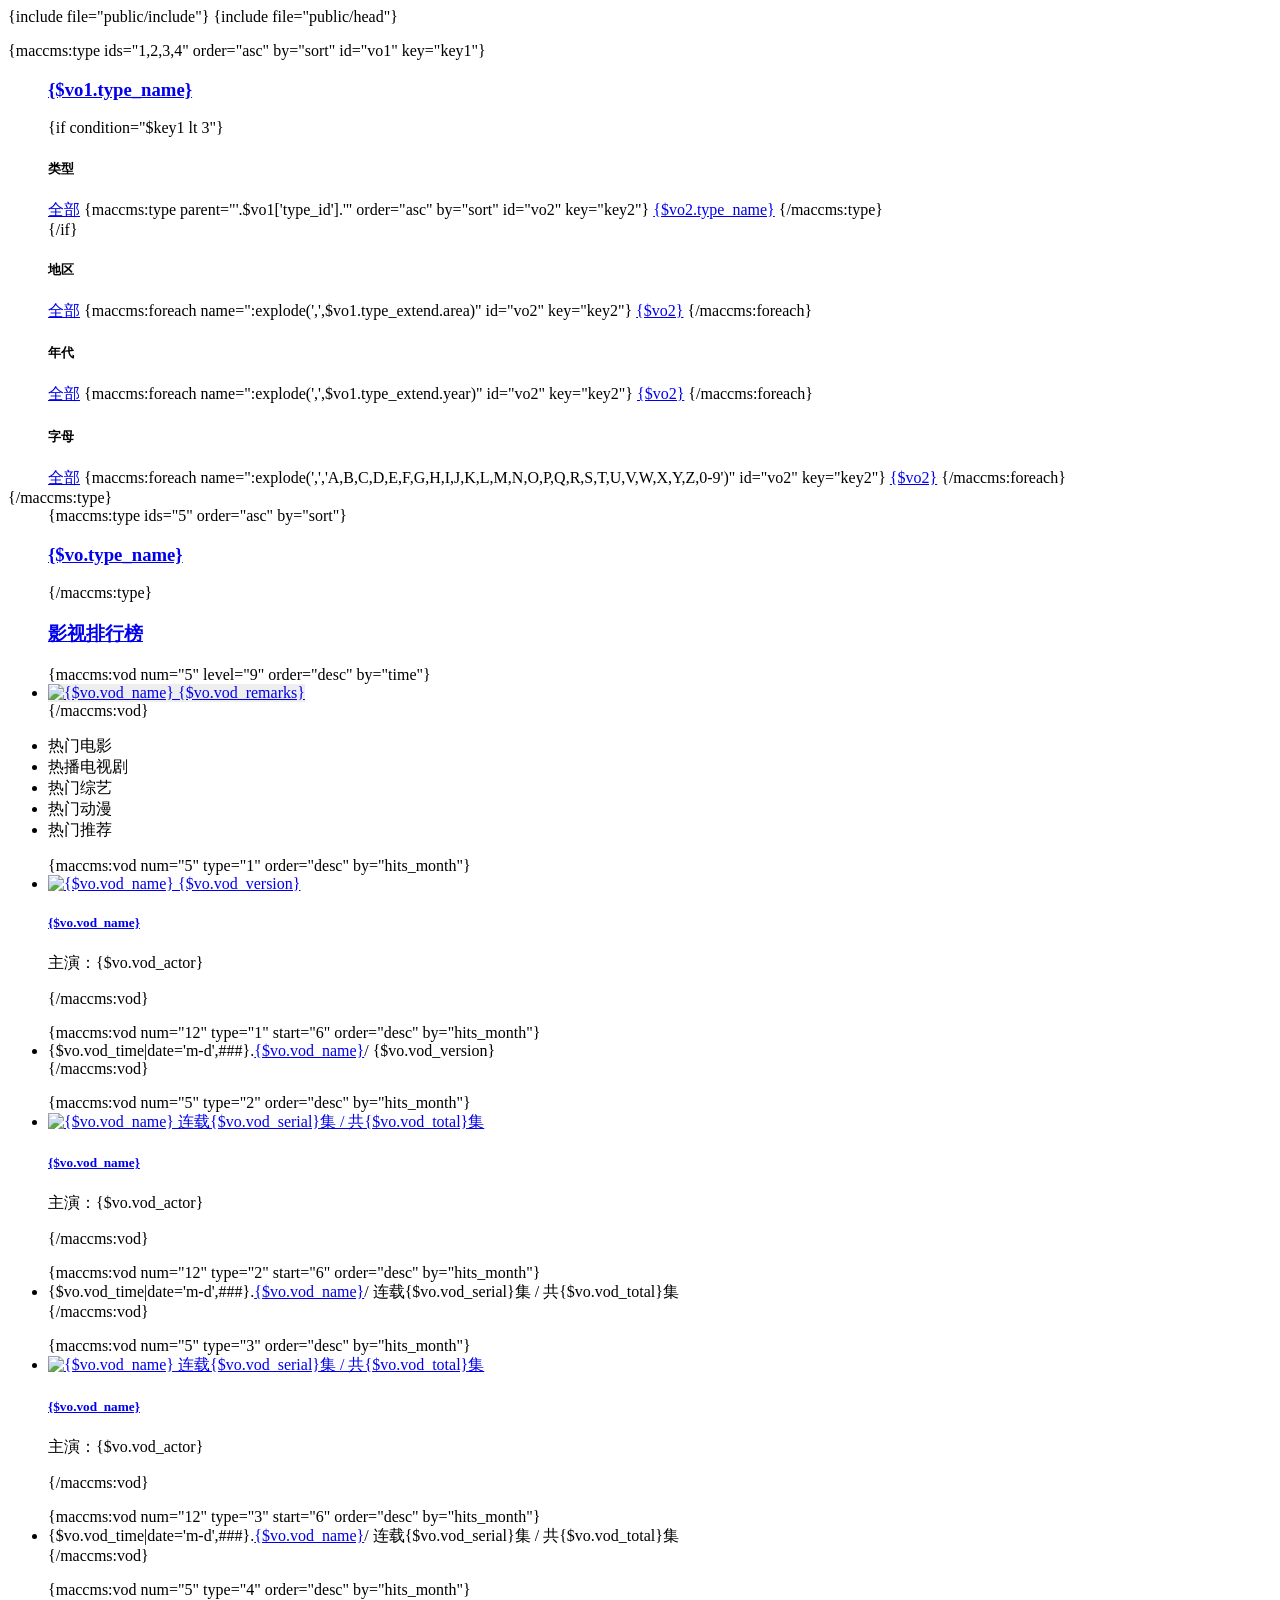
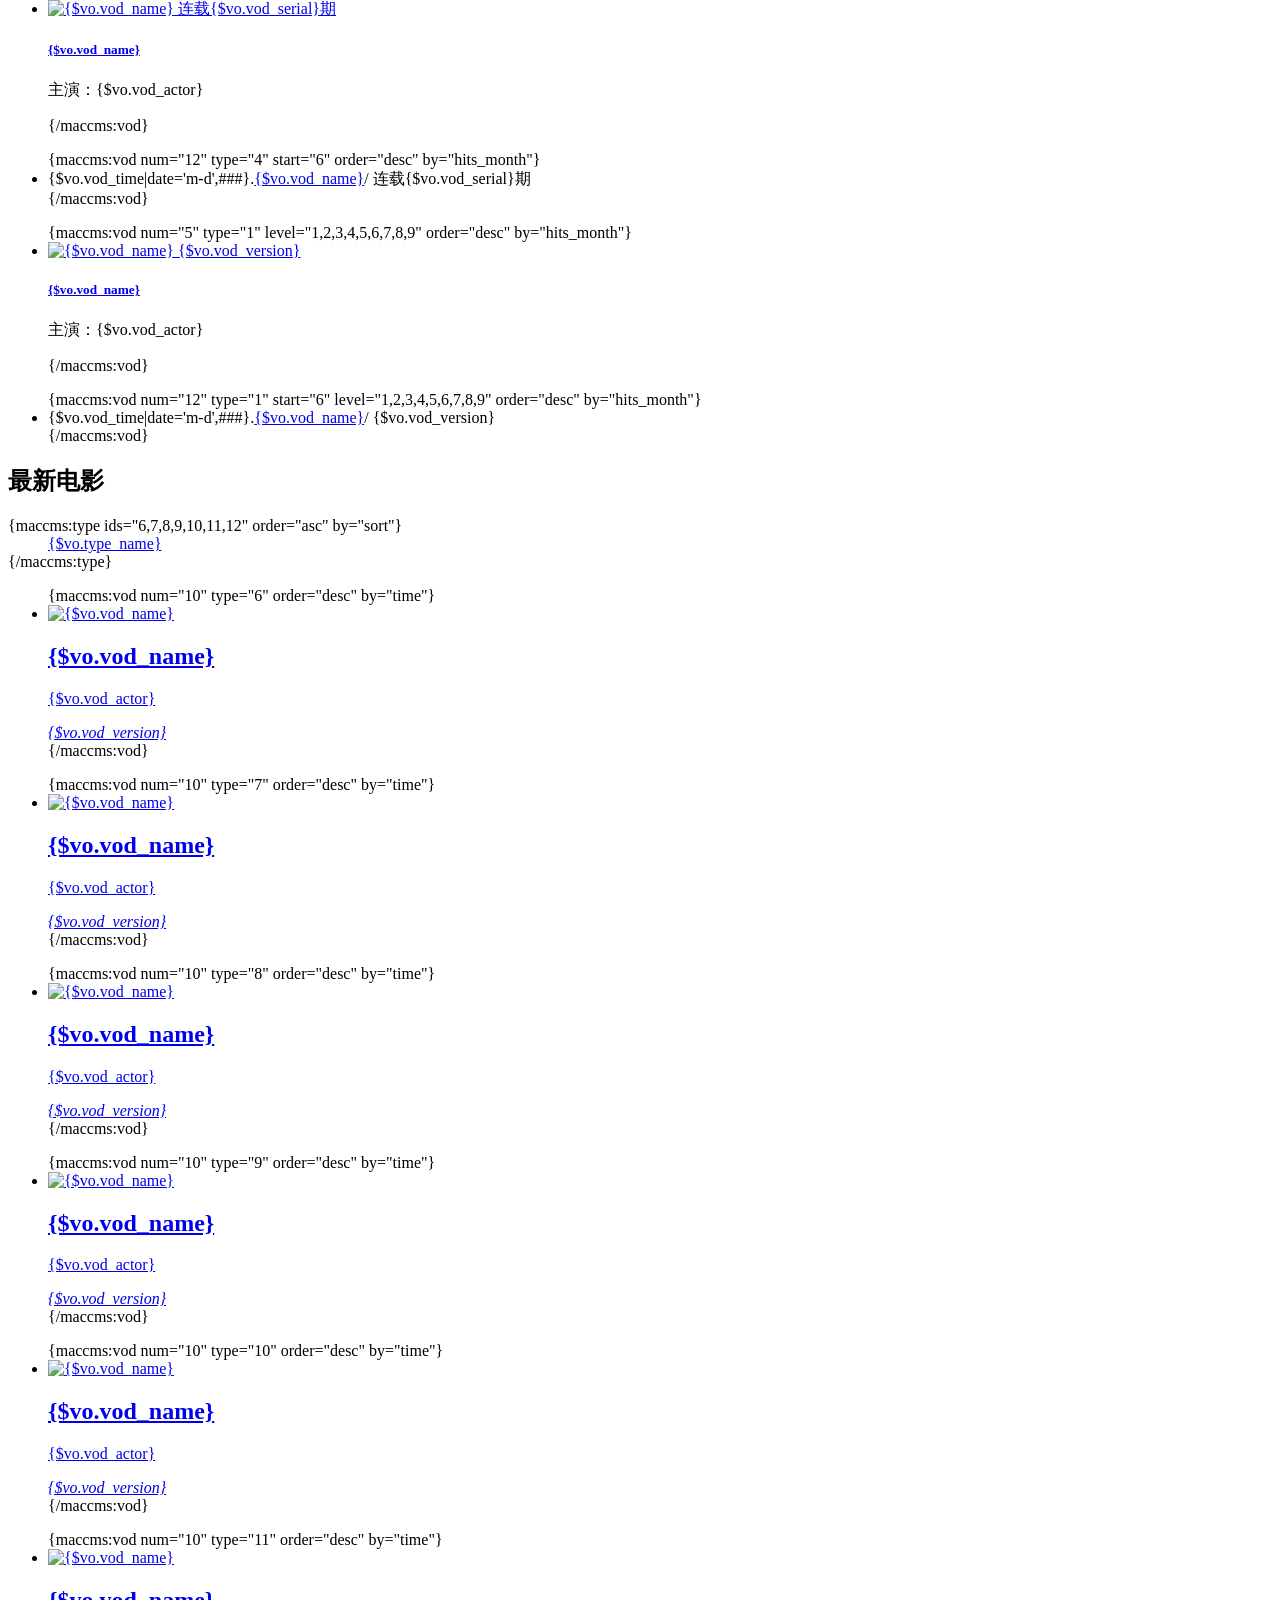
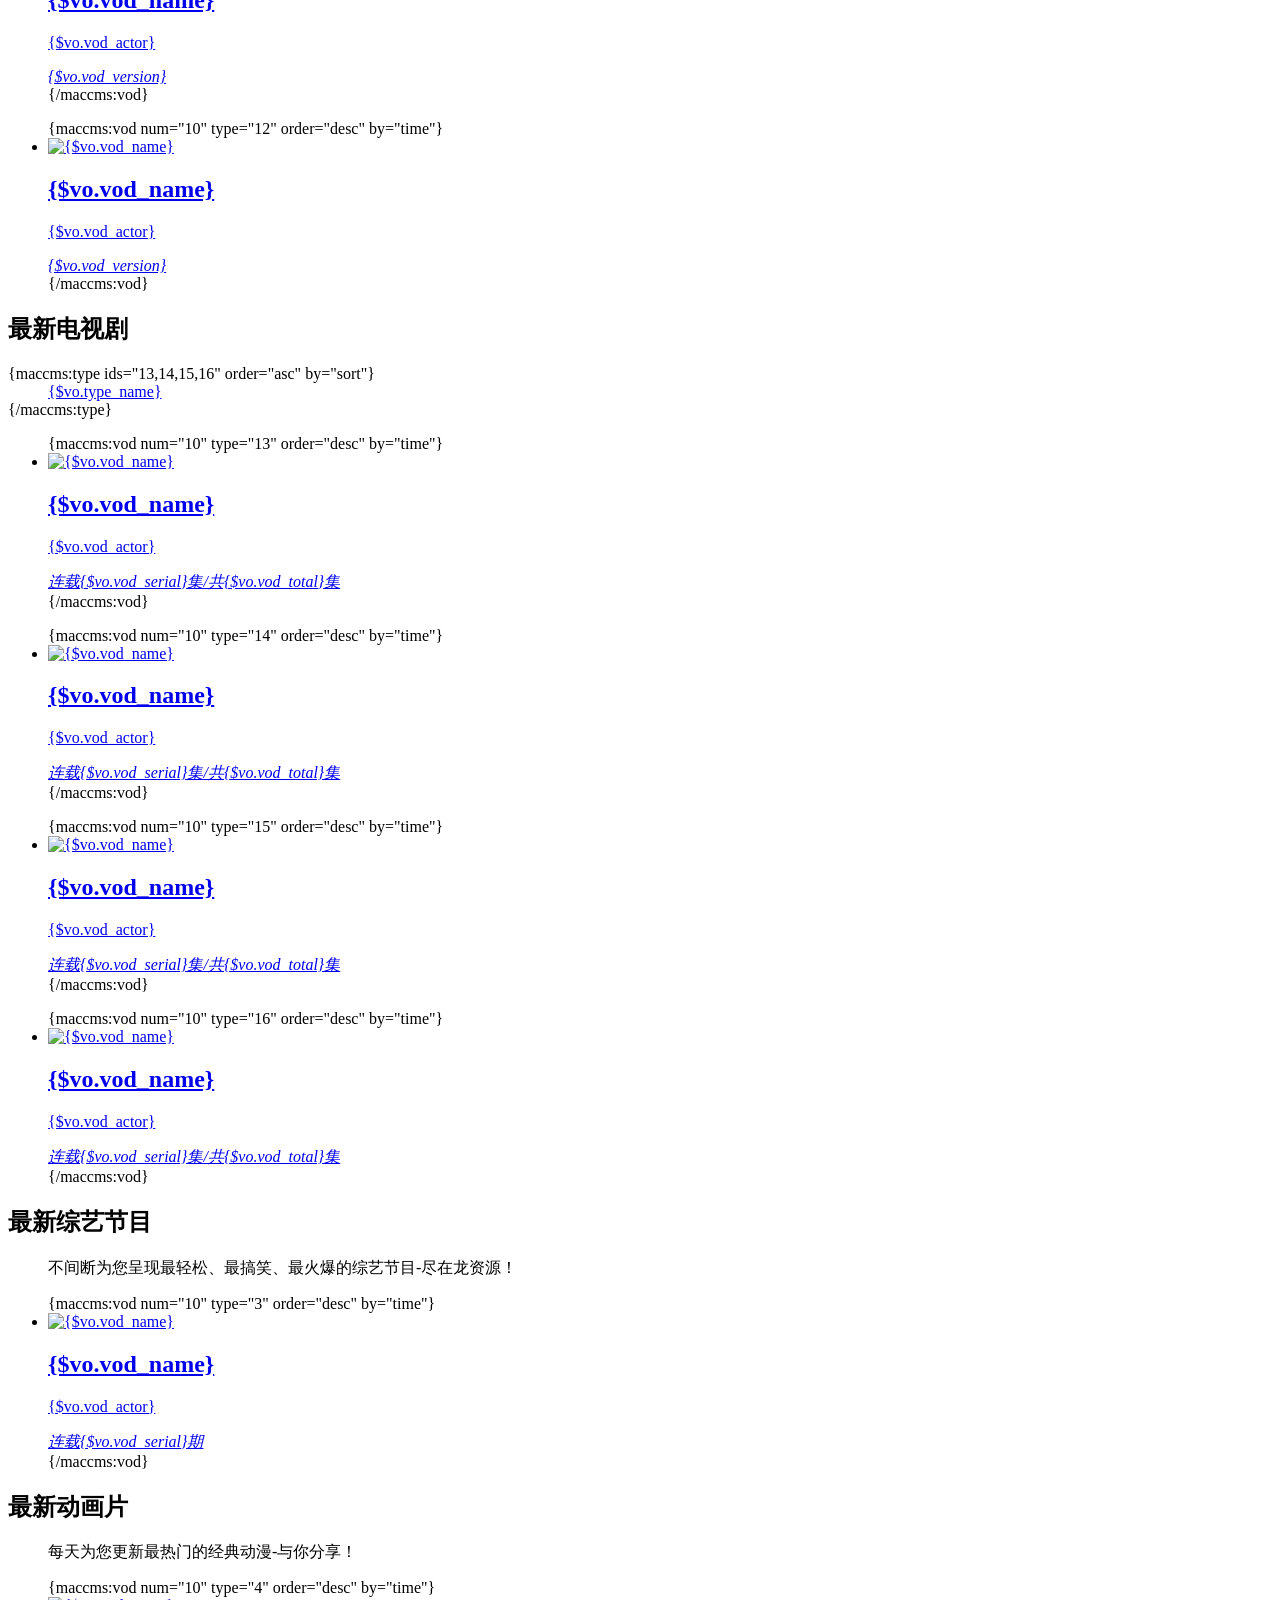
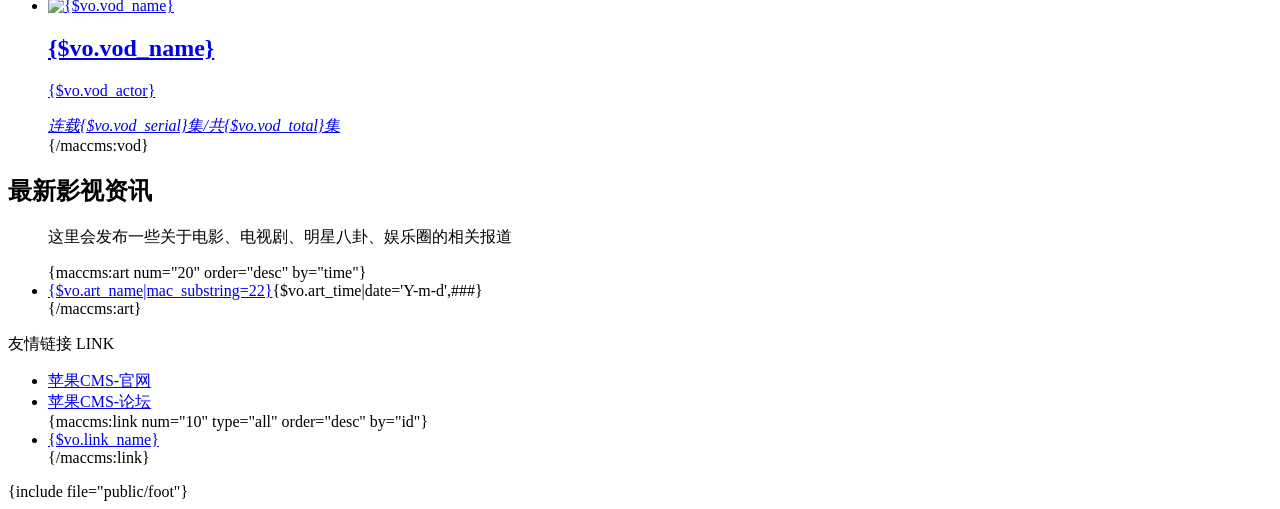
==== template/default_pc/html/index/index.html @ 452a5f3e "first commit" ====
<!doctype html>
<html>
<head>
    <meta charset="utf-8">
    <title>{$maccms.site_name}</title>
    <meta name="keywords" content="{$maccms.site_keywords}" />
    <meta name="description" content="{$maccms.site_description}" />
    {include file="public/include"}
</head>
<body>
{include file="public/head"}
<!-- banner 开始 -->
<div class="banner">
    <div id="lbsub">
        <div class="deansubdiv"><dl>
            {maccms:type ids="1,2,3,4" order="asc" by="sort" id="vo1" key="key1"}
            <dd class="deanddt{$key}">
                <h3><a href="{:mac_url_type($vo1)}">{$vo1.type_name} </a><span></span></h3>
                <div class="deansubpt">
                    {if condition="$key1 lt 3"}
                    <div class="deansubptpp">
                        <h5>类型</h5>
                        <div class="deansubptc">
                            <a href="{:mac_url_type($vo1,[],'show')}">全部</a>
                            {maccms:type parent="'.$vo1['type_id'].'" order="asc" by="sort" id="vo2" key="key2"}
                                <a href="{:mac_url_type($vo2,[],'show')}">{$vo2.type_name}</a>
                            {/maccms:type}
                        </div>
                    </div>
                    {/if}
                    <div class="deansubptpp">
                        <h5>地区</h5>
                        <div class="deansubptc">
                            <a href="{:mac_url_type($vo1,[],'show')}">全部</a>
                            {maccms:foreach name=":explode(',',$vo1.type_extend.area)" id="vo2" key="key2"}
                            <a href="{:mac_url_type($vo1,['area'=>$vo2],'show')}">{$vo2}</a>
                            {/maccms:foreach}
                        </div>
                    </div>
                    <div class="deansubptpp">
                        <h5>年代</h5>
                        <div class="deansubptc">
                            <a href="{:mac_url_type($vo1,[],'show')}">全部</a>
                            {maccms:foreach name=":explode(',',$vo1.type_extend.year)" id="vo2" key="key2"}
                            <a href="{:mac_url_type($vo1,['year'=>$vo2],'show')}">{$vo2}</a>
                            {/maccms:foreach}
                        </div>
                    </div>
                    <div class="deansubptpp">
                        <h5>字母</h5>
                        <div class="deansubptc">
                            <a href="{:mac_url_type($vo1,[],'show')}">全部</a>
                            {maccms:foreach name=":explode(',','A,B,C,D,E,F,G,H,I,J,K,L,M,N,O,P,Q,R,S,T,U,V,W,X,Y,Z,0-9')" id="vo2" key="key2"}
                            <a href="{:mac_url_type($vo1,['letter'=>$vo2],'show')}">{$vo2}</a>
                            {/maccms:foreach}
                        </div>
                    </div>
                </div>
            </dd>
            {/maccms:type}
            <dd class="deanddt5">
                {maccms:type ids="5" order="asc" by="sort"}
                <h3><a href="{:mac_url_type($vo,[],'show')}">{$vo.type_name}</a><span></span></h3>
                {/maccms:type}
            </dd>
            <dd class="deanddt5">
                <h3><a href="{:mac_url('label/rank')}">影视排行榜</a><span></span></h3>
            </dd>
        </dl></div></div>
    <script type="text/javascript">
        $(".deansubdiv dd").each(function(s){
            $(this).hover(
                    function(){
                        $(".deansubpt").eq(s).show();
                    },
                    function(){
                        $(".deansubpt").eq(s).hide();
                    })
        })
    </script>
    <ul class="51buypic">
        {maccms:vod num="5" level="9" order="desc" by="time"}
        <li><a href="{:mac_url_vod_detail($vo)}" title="{$vo.vod_name}  {$vo.vod_remarks}"><img src="{$vo.vod_pic_slide|mac_url_img}" alt="{$vo.vod_name} {$vo.vod_remarks}" style="background-color: #EEEEEE;"/></a></li>
        {/maccms:vod}
    </ul>
    <a class="prev" href="javascript:void(0)"></a>
    <a class="next" href="javascript:void(0)"></a>
    <div class="num"><ul></ul></div>
    <script>
        /*鼠标移过，左右按钮显示*/
        $(".banner").hover(function(){
            $(this).find(".prev,.next").fadeTo("show",0.5);
        },function(){
            $(this).find(".prev,.next").hide();
        })
        /*鼠标移过某个按钮 高亮显示*/
        $(".prev,.next").hover(function(){
            $(this).fadeTo("show",0.8);
        },function(){
            $(this).fadeTo("show",0.5);
        })
        $(".banner").slide({ titCell:".num ul" , mainCell:".51buypic" , effect:"fold", autoPlay:true, delayTime:700 ,interTime:5000 , autoPage:true });
    </script>
</div>
<!-- 热门推荐 -->
<div class="layout fn-clear" id="latest-focus">
    <div class="latest-tab-nav">
        <ul class="fn-clear">
            <li id="latest1" onmouseover="setTab('latest',1,5);" class="current"><span><i class="ui-icon movie"></i>热门电影</span></li>
            <li id="latest2" onmouseover="setTab('latest',2,5);"><span><i class="ui-icon tv"></i>热播电视剧</span></li>
            <li id="latest3" onmouseover="setTab('latest',3,5);"><span><i class="ui-icon dm"></i>热门综艺</span></li>
            <li id="latest4" onmouseover="setTab('latest',4,5);"><span><i class="ui-icon fun"></i>热门动漫</span></li>
            <li id="latest5" onmouseover="setTab('latest',5,5);"><span><i class="ui-icon wei"></i>热门推荐</span></li>
        </ul>
    </div>
    <div class="latest-tab-box">
        <div id="con_latest_1" class="latest-item movie-latest">
            <div class="silder-cnt">
                <ul class="img-list">
                    {maccms:vod num="5" type="1" order="desc" by="hits_month"}
                    <li><a class="play-img" href="{:mac_url_vod_detail($vo)}" title="{$vo.vod_name}"><img src="{:mac_url_img($vo.vod_pic)}" alt="{$vo.vod_name}"/>
                    <label class="mask"></label>
                    <label class="text">{$vo.vod_version}</label></a>
                    <h5><a href="{:mac_url_vod_detail($vo)}" title="{$vo.vod_name}">{$vo.vod_name}</a></h5>
                    <p class="time">主演：{$vo.vod_actor}</p></li>
                    {/maccms:vod}
                </ul>
            </div>
            <ul class="txt-list">
                {maccms:vod num="12" type="1" start="6" order="desc" by="hits_month"}
                <li><span>{$vo.vod_time|date='m-d',###}.</span><a href="{:mac_url_vod_detail($vo)}" title="{$vo.vod_name}">{$vo.vod_name}</a>/ {$vo.vod_version}</li>
                {/maccms:vod}
            </ul>
        </div>
        <div id="con_latest_2" class="latest-item tv-latest fn-hide">
            <div class="silder-cnt">
                <ul class="img-list">
                    {maccms:vod num="5" type="2" order="desc" by="hits_month"}
                    <li><a class="play-img" href="{:mac_url_vod_detail($vo)}" title="{$vo.vod_name}"><img src="{:mac_url_img($vo.vod_pic)}" alt="{$vo.vod_name}"/>
                        <label class="mask"></label>
                        <label class="text">连载{$vo.vod_serial}集 / 共{$vo.vod_total}集</label></a>
                        <h5><a href="{:mac_url_vod_detail($vo)}" title="{$vo.vod_name}">{$vo.vod_name}</a></h5>
                        <p class="time">主演：{$vo.vod_actor}</p></li>
                    {/maccms:vod}
                </ul>
            </div>
            <ul class="txt-list">
                {maccms:vod num="12" type="2" start="6" order="desc" by="hits_month"}
                <li><span>{$vo.vod_time|date='m-d',###}.</span><a href="{:mac_url_vod_detail($vo)}" title="{$vo.vod_name}">{$vo.vod_name}</a>/ 连载{$vo.vod_serial}集 / 共{$vo.vod_total}集</li>
                {/maccms:vod}
            </ul>
        </div>
        <div id="con_latest_3" class="latest-item dm-latest fn-hide">
            <div class="silder-cnt">
                <ul class="img-list">
                    {maccms:vod num="5" type="3" order="desc" by="hits_month"}
                    <li><a class="play-img" href="{:mac_url_vod_detail($vo)}" title="{$vo.vod_name}"><img src="{:mac_url_img($vo.vod_pic)}" alt="{$vo.vod_name}"/>
                        <label class="mask"></label>
                        <label class="text">连载{$vo.vod_serial}集 / 共{$vo.vod_total}集</label></a>
                        <h5><a href="{:mac_url_vod_detail($vo)}" title="{$vo.vod_name}">{$vo.vod_name}</a></h5>
                        <p class="time">主演：{$vo.vod_actor}</p></li>
                    {/maccms:vod}
                </ul>
            </div>
            <ul class="txt-list">
                {maccms:vod num="12" type="3" start="6" order="desc" by="hits_month"}
                <li><span>{$vo.vod_time|date='m-d',###}.</span><a href="{:mac_url_vod_detail($vo)}" title="{$vo.vod_name}">{$vo.vod_name}</a>/ 连载{$vo.vod_serial}集 / 共{$vo.vod_total}集</li>
                {/maccms:vod}
            </ul>
        </div>
        <div id="con_latest_4" class="latest-item fun-latest fn-hide">
            <div class="silder-cnt">
                <ul class="img-list">
                    {maccms:vod num="5" type="4" order="desc" by="hits_month"}
                    <li><a class="play-img" href="{:mac_url_vod_detail($vo)}" title="{$vo.vod_name}"><img src="{:mac_url_img($vo.vod_pic)}" alt="{$vo.vod_name}"/>
                        <label class="mask"></label>
                        <label class="text">连载{$vo.vod_serial}期</label></a>
                        <h5><a href="{:mac_url_vod_detail($vo)}" title="{$vo.vod_name}">{$vo.vod_name}</a></h5>
                        <p class="time">主演：{$vo.vod_actor}</p></li>
                    {/maccms:vod}
                </ul>
            </div>
            <ul class="txt-list">
                {maccms:vod num="12" type="4" start="6" order="desc" by="hits_month"}
                <li><span>{$vo.vod_time|date='m-d',###}.</span><a href="{:mac_url_vod_detail($vo)}" title="{$vo.vod_name}">{$vo.vod_name}</a>/ 连载{$vo.vod_serial}期</li>
                {/maccms:vod}
            </ul>
        </div>
        <div id="con_latest_5" class="latest-item wei-latest fn-hide">
            <div class="silder-cnt">
                <ul class="img-list">
                    {maccms:vod num="5" type="1" level="1,2,3,4,5,6,7,8,9" order="desc" by="hits_month"}
                    <li><a class="play-img" href="{:mac_url_vod_detail($vo)}" title="{$vo.vod_name}"><img src="{:mac_url_img($vo.vod_pic)}" alt="{$vo.vod_name}"/>
                        <label class="mask"></label>
                        <label class="text">{$vo.vod_version}</label></a>
                        <h5><a href="{:mac_url_vod_detail($vo)}" title="{$vo.vod_name}">{$vo.vod_name}</a></h5>
                        <p class="time">主演：{$vo.vod_actor}</p></li>
                    {/maccms:vod}
                </ul>
            </div>
            <ul class="txt-list">
                {maccms:vod num="12" type="1" start="6" level="1,2,3,4,5,6,7,8,9" order="desc" by="hits_month"}
                <li><span>{$vo.vod_time|date='m-d',###}.</span><a href="{:mac_url_vod_detail($vo)}" title="{$vo.vod_name}">{$vo.vod_name}</a>/ {$vo.vod_version}</li>
                {/maccms:vod}
            </ul>
        </div>
    </div>
</div>
<!-- 最新电影资源 -->
<div class="box">
    <div class="title">
        <h2>最新电影</h2>
        <dl>
            {maccms:type ids="6,7,8,9,10,11,12" order="asc" by="sort"}
            <dd><a href="{:mac_url_type($vo)}">{$vo.type_name}</a></dd>
            {/maccms:type}
        </dl>
    </div>
    <div class="box_con">
        <ul class="img-list dis">
            {maccms:vod num="10" type="6" order="desc" by="time"}
            <li><a href="{:mac_url_vod_detail($vo)}" title="{$vo.vod_name}"><img src="{:mac_url_img($vo.vod_pic)}" alt="{$vo.vod_name}"/><h2>{$vo.vod_name}</h2><p>{$vo.vod_actor}</p><i>{$vo.vod_version}</i><em></em></a></li>
            {/maccms:vod}
        </ul>
        <ul class="img-list undis">
            {maccms:vod num="10" type="7" order="desc" by="time"}
            <li><a href="{:mac_url_vod_detail($vo)}" title="{$vo.vod_name}"><img src="{:mac_url_img($vo.vod_pic)}" alt="{$vo.vod_name}"/><h2>{$vo.vod_name}</h2><p>{$vo.vod_actor}</p><i>{$vo.vod_version}</i><em></em></a></li>
            {/maccms:vod}
        </ul>
        <ul class="img-list undis">
            {maccms:vod num="10" type="8" order="desc" by="time"}
            <li><a href="{:mac_url_vod_detail($vo)}" title="{$vo.vod_name}"><img src="{:mac_url_img($vo.vod_pic)}" alt="{$vo.vod_name}"/><h2>{$vo.vod_name}</h2><p>{$vo.vod_actor}</p><i>{$vo.vod_version}</i><em></em></a></li>
            {/maccms:vod}
        </ul>
        <ul class="img-list undis">
            {maccms:vod num="10" type="9" order="desc" by="time"}
            <li><a href="{:mac_url_vod_detail($vo)}" title="{$vo.vod_name}"><img src="{:mac_url_img($vo.vod_pic)}" alt="{$vo.vod_name}"/><h2>{$vo.vod_name}</h2><p>{$vo.vod_actor}</p><i>{$vo.vod_version}</i><em></em></a></li>
            {/maccms:vod}
        </ul>
        <ul class="img-list undis">
            {maccms:vod num="10" type="10" order="desc" by="time"}
            <li><a href="{:mac_url_vod_detail($vo)}" title="{$vo.vod_name}"><img src="{:mac_url_img($vo.vod_pic)}" alt="{$vo.vod_name}"/><h2>{$vo.vod_name}</h2><p>{$vo.vod_actor}</p><i>{$vo.vod_version}</i><em></em></a></li>
            {/maccms:vod}
        </ul>
        <ul class="img-list undis">
            {maccms:vod num="10" type="11" order="desc" by="time"}
            <li><a href="{:mac_url_vod_detail($vo)}" title="{$vo.vod_name}"><img src="{:mac_url_img($vo.vod_pic)}" alt="{$vo.vod_name}"/><h2>{$vo.vod_name}</h2><p>{$vo.vod_actor}</p><i>{$vo.vod_version}</i><em></em></a></li>
            {/maccms:vod}
        </ul>
        <ul class="img-list undis">
            {maccms:vod num="10" type="12" order="desc" by="time"}
            <li><a href="{:mac_url_vod_detail($vo)}" title="{$vo.vod_name}"><img src="{:mac_url_img($vo.vod_pic)}" alt="{$vo.vod_name}"/><h2>{$vo.vod_name}</h2><p>{$vo.vod_actor}</p><i>{$vo.vod_version}</i><em></em></a></li>
            {/maccms:vod}
        </ul>
    </div>
</div>
<!--最新电视剧资源-->
<div class="box">
    <div class="title">
        <h2>最新电视剧</h2>
        <dl>
            {maccms:type ids="13,14,15,16" order="asc" by="sort"}
            <dd><a href="{:mac_url_type($vo)}">{$vo.type_name}</a></dd>
            {/maccms:type}
        </dl>
    </div>
    <div class="box_con">
        <ul class="img-list dis">
            {maccms:vod num="10" type="13" order="desc" by="time"}
            <li><a href="{:mac_url_vod_detail($vo)}" title="{$vo.vod_name}"><img src="{:mac_url_img($vo.vod_pic)}" alt="{$vo.vod_name}"/><h2>{$vo.vod_name}</h2><p>{$vo.vod_actor}</p><i>连载{$vo.vod_serial}集/共{$vo.vod_total}集</i><em></em></a></li>
            {/maccms:vod}
        </ul>
        <ul class="img-list undis">
            {maccms:vod num="10" type="14" order="desc" by="time"}
            <li><a href="{:mac_url_vod_detail($vo)}" title="{$vo.vod_name}"><img src="{:mac_url_img($vo.vod_pic)}" alt="{$vo.vod_name}"/><h2>{$vo.vod_name}</h2><p>{$vo.vod_actor}</p><i>连载{$vo.vod_serial}集/共{$vo.vod_total}集</i><em></em></a></li>
            {/maccms:vod}
        </ul>
        <ul class="img-list undis">
            {maccms:vod num="10" type="15" order="desc" by="time"}
            <li><a href="{:mac_url_vod_detail($vo)}" title="{$vo.vod_name}"><img src="{:mac_url_img($vo.vod_pic)}" alt="{$vo.vod_name}"/><h2>{$vo.vod_name}</h2><p>{$vo.vod_actor}</p><i>连载{$vo.vod_serial}集/共{$vo.vod_total}集</i><em></em></a></li>
            {/maccms:vod}
        </ul>
        <ul class="img-list undis">
            {maccms:vod num="10" type="16" order="desc" by="time"}
            <li><a href="{:mac_url_vod_detail($vo)}" title="{$vo.vod_name}"><img src="{:mac_url_img($vo.vod_pic)}" alt="{$vo.vod_name}"/><h2>{$vo.vod_name}</h2><p>{$vo.vod_actor}</p><i>连载{$vo.vod_serial}集/共{$vo.vod_total}集</i><em></em></a></li>
            {/maccms:vod}
        </ul>
    </div>
</div>

<!--最新综艺节目资源-->
<div class="box">
    <div class="title">
        <h2 class="mar">最新综艺节目</h2>
        <dl>
            <dd class="font">不间断为您呈现最轻松、最搞笑、最火爆的综艺节目-尽在龙资源！</dd>
        </dl>
    </div>
    <div class="box_con">
        <ul class="img-list dis">
            {maccms:vod num="10" type="3" order="desc" by="time"}
            <li><a href="{:mac_url_vod_detail($vo)}" title="{$vo.vod_name}"><img src="{:mac_url_img($vo.vod_pic)}" alt="{$vo.vod_name}"/><h2>{$vo.vod_name}</h2><p>{$vo.vod_actor}</p><i>连载{$vo.vod_serial}期</i><em></em></a></li>
            {/maccms:vod}
        </ul>
    </div>
</div>
<!--最新动画片资源-->
<div class="box">
    <div class="title">
        <h2 class="mar">最新动画片</h2>
        <dl>
            <dd class="font">每天为您更新最热门的经典动漫-与你分享！</dd>
        </dl>
    </div>
    <div class="box_con">
        <ul class="img-list dis">
            {maccms:vod num="10" type="4" order="desc" by="time"}
            <li><a href="{:mac_url_vod_detail($vo)}" title="{$vo.vod_name}"><img src="{:mac_url_img($vo.vod_pic)}" alt="{$vo.vod_name}"/><h2>{$vo.vod_name}</h2><p>{$vo.vod_actor}</p><i>连载{$vo.vod_serial}集/共{$vo.vod_total}集</i><em></em></a></li>
            {/maccms:vod}
        </ul>
    </div>
</div>
<!--最新影视资讯-->
<div class="box">
    <div class="title">
        <h2 class="mar">最新影视资讯</h2>
        <dl>
            <dd class="font">这里会发布一些关于电影、电视剧、明星八卦、娱乐圈的相关报道</dd>
        </dl>
    </div>
    <div class="box_news pianyi">
        <ul>
            {maccms:art num="20" order="desc" by="time"}
            <li><a href="{:mac_url_art_detail($vo)}" title="{$vo.art_name}">{$vo.art_name|mac_substring=22}</a><span>{$vo.art_time|date='Y-m-d',###}</span></li>
            {/maccms:art}
        </ul>
    </div>
</div>
<!-- 友情链接 -->
<div id="link" class="block">
    <div id="title">友情链接 LINK</div>
    <ul>
        <li><a href="//www.maccms.com" target="_blank">苹果CMS-官网</a></li>
        <li><a href="//bbs.maccms.com" target="_blank">苹果CMS-论坛</a></li>
        {maccms:link num="10" type="all" order="desc" by="id"}
        <li><a href="{$vo.link_url}" target="_blank">{$vo.link_name}</a></li>
        {/maccms:link}
        <div class="clear"></div>
    </ul>
</div>
<script type="text/javascript">
    jQuery(".box").slide({ titCell:".title dd",mainCell:".box_con",delayTime:0 });
</script>
<span style="display: none;" class="mac_timming" data-file="" ></span>
{include file="public/foot"}
</body>
</html>
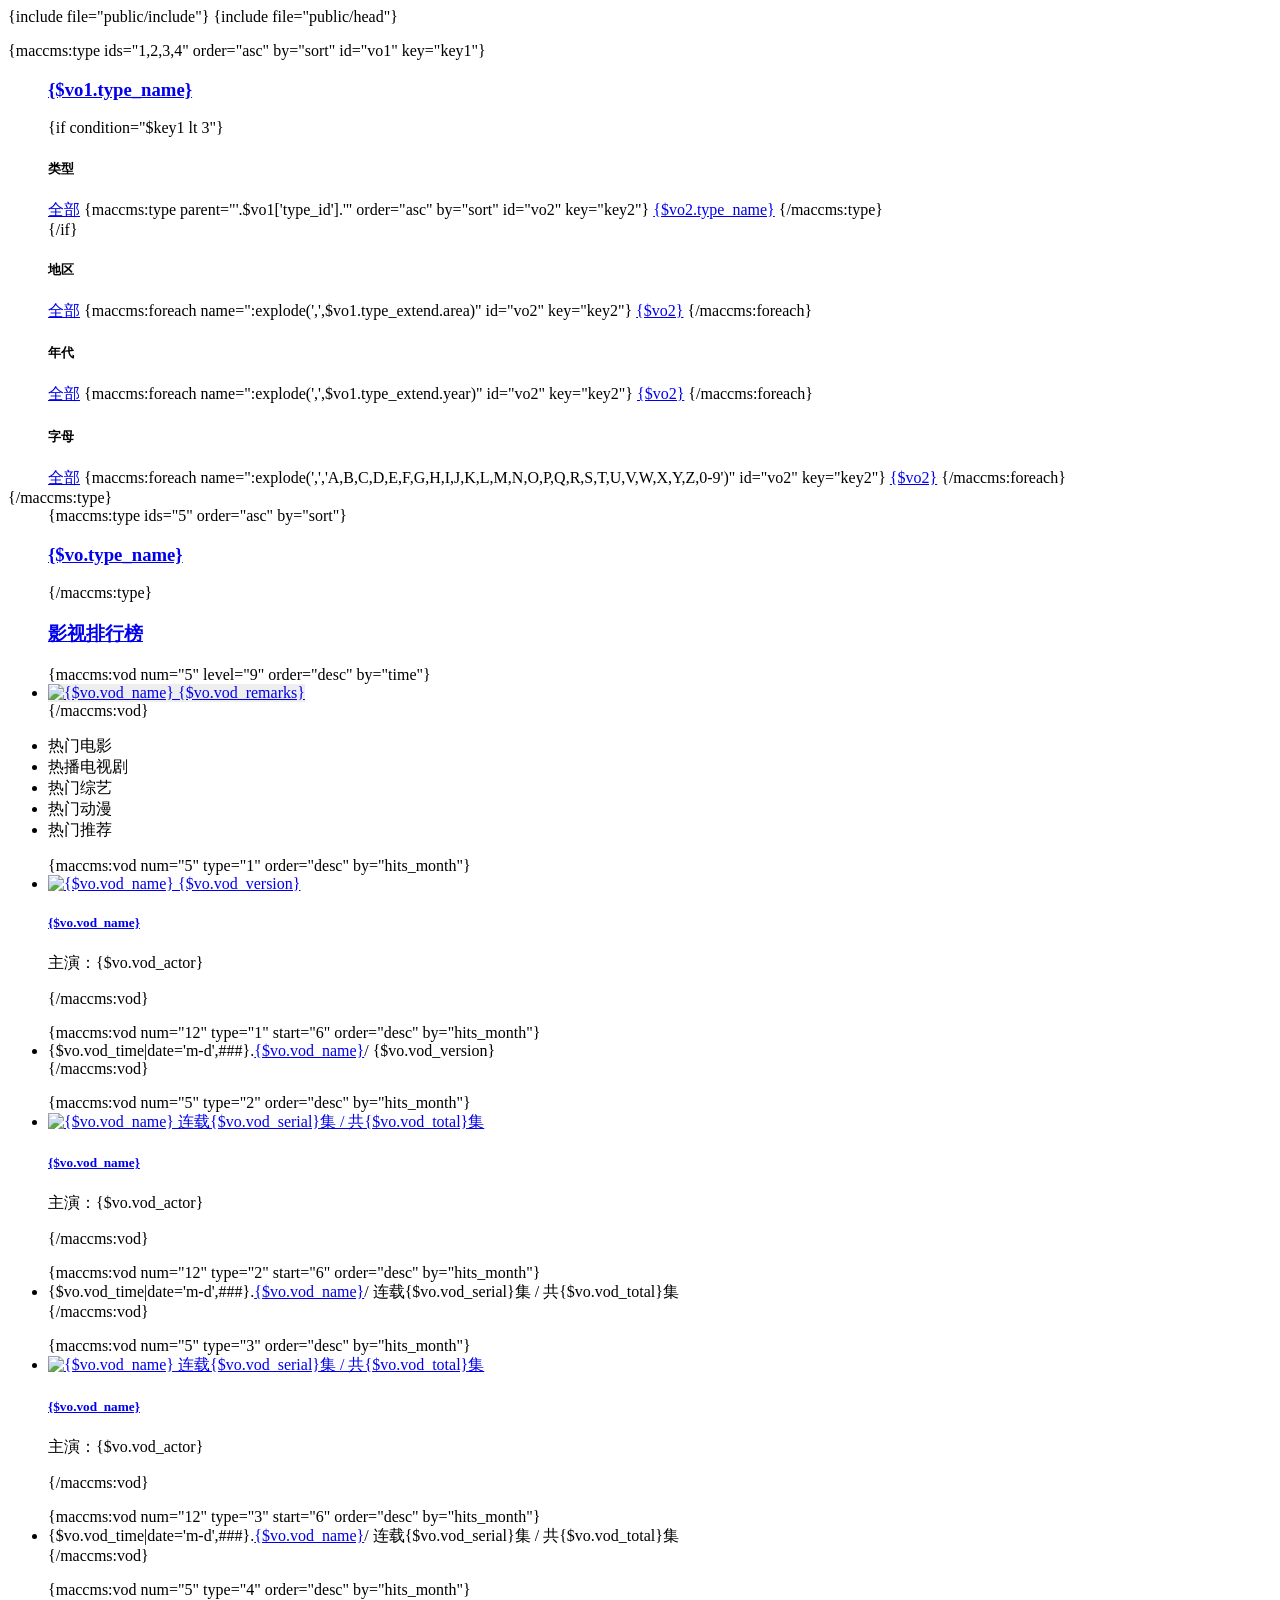
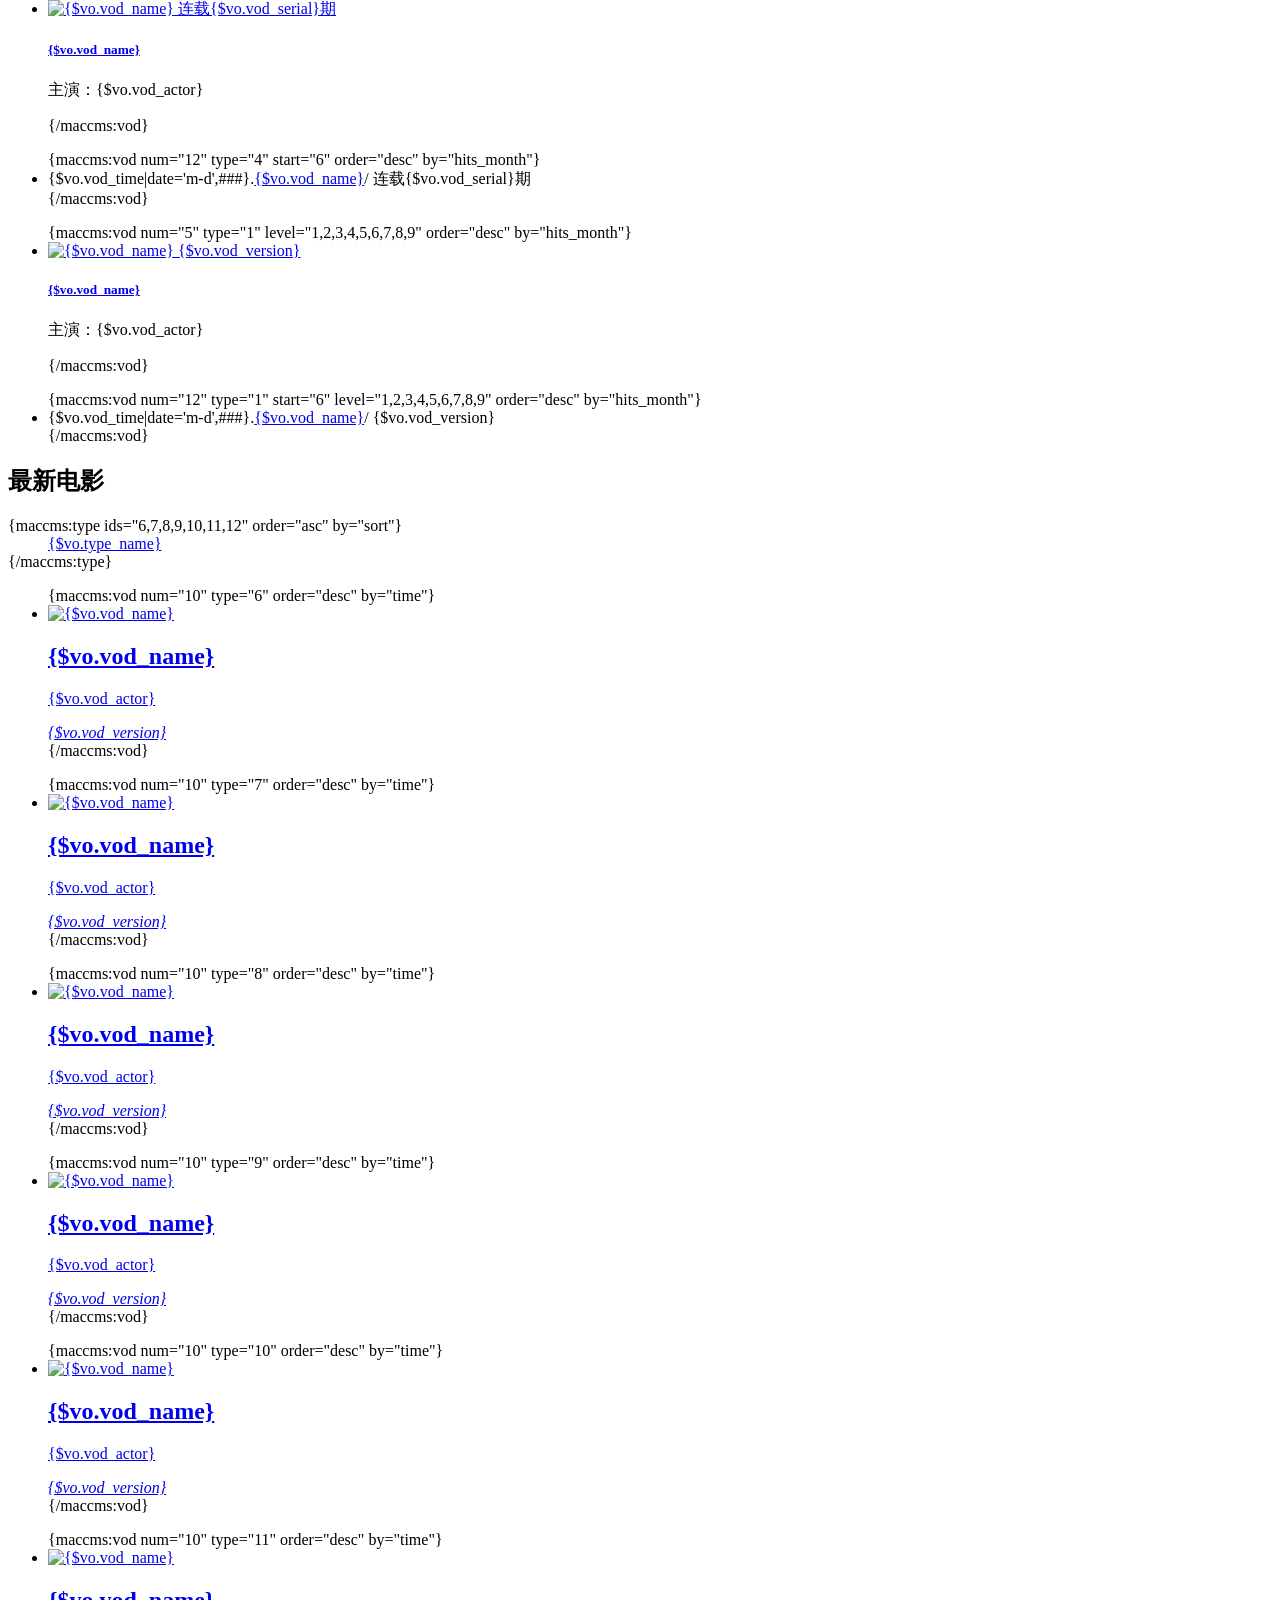
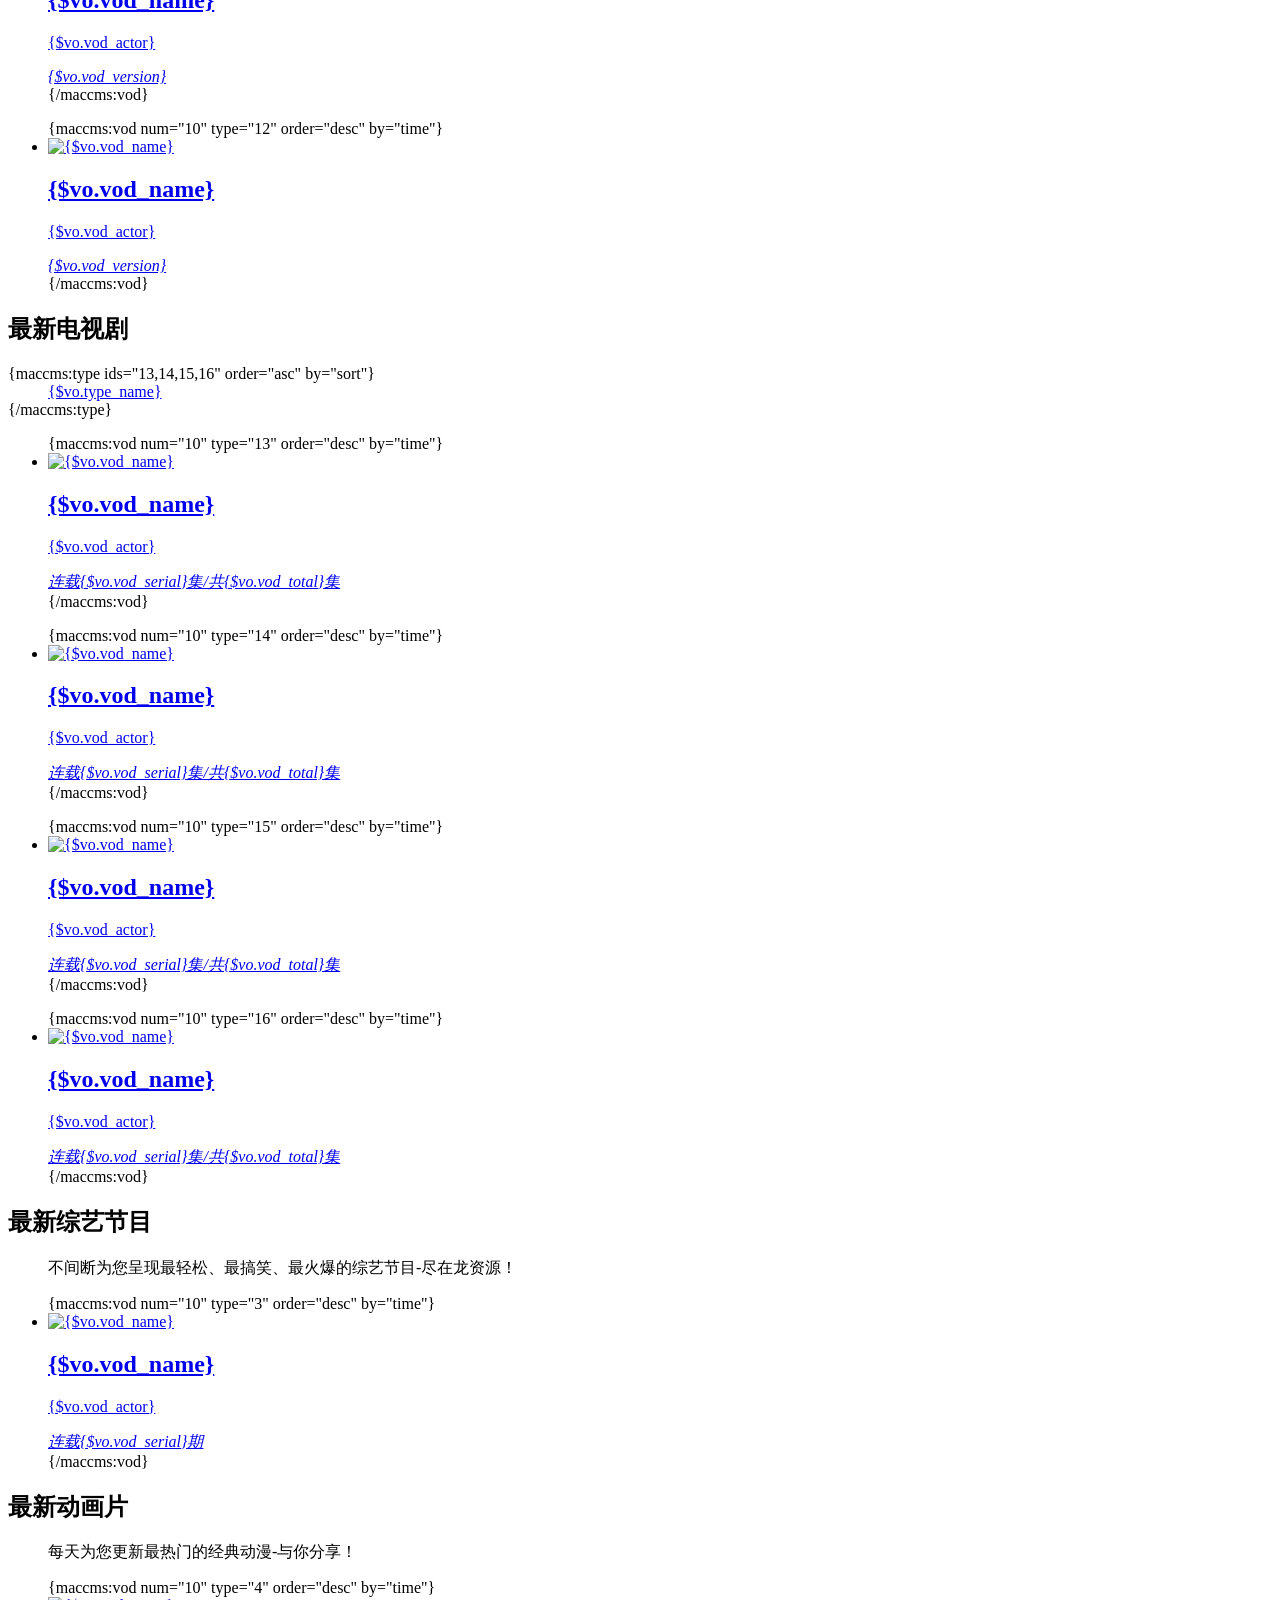
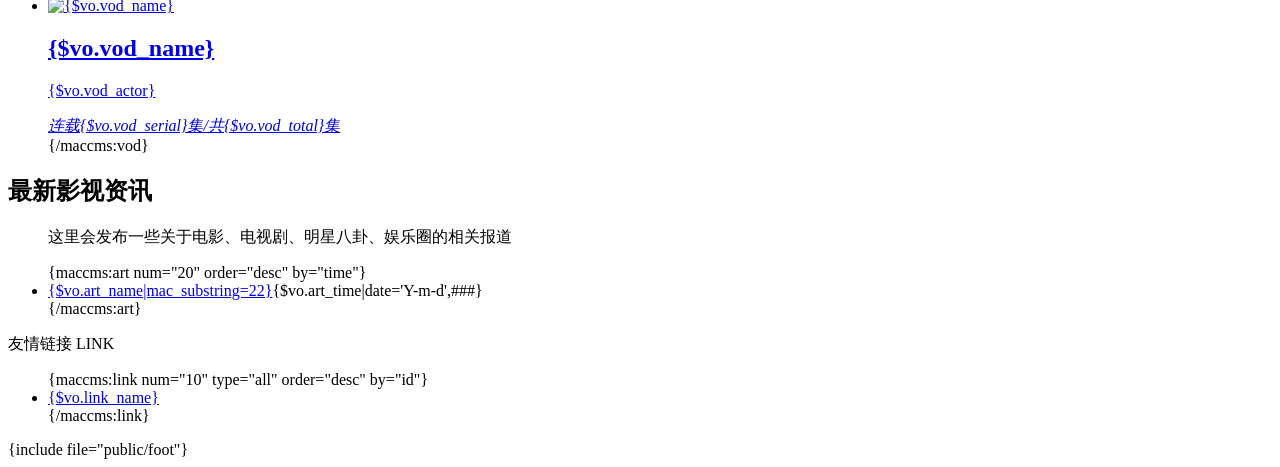
==== commit ac24cfb2: "hide logo and remove links" ====
--- a/template/default_pc/html/index/index.html
+++ b/template/default_pc/html/index/index.html
@@ -340,8 +340,6 @@
 <div id="link" class="block">
     <div id="title">友情链接 LINK</div>
     <ul>
-        <li><a href="//www.maccms.com" target="_blank">苹果CMS-官网</a></li>
-        <li><a href="//bbs.maccms.com" target="_blank">苹果CMS-论坛</a></li>
         {maccms:link num="10" type="all" order="desc" by="id"}
         <li><a href="{$vo.link_url}" target="_blank">{$vo.link_name}</a></li>
         {/maccms:link}
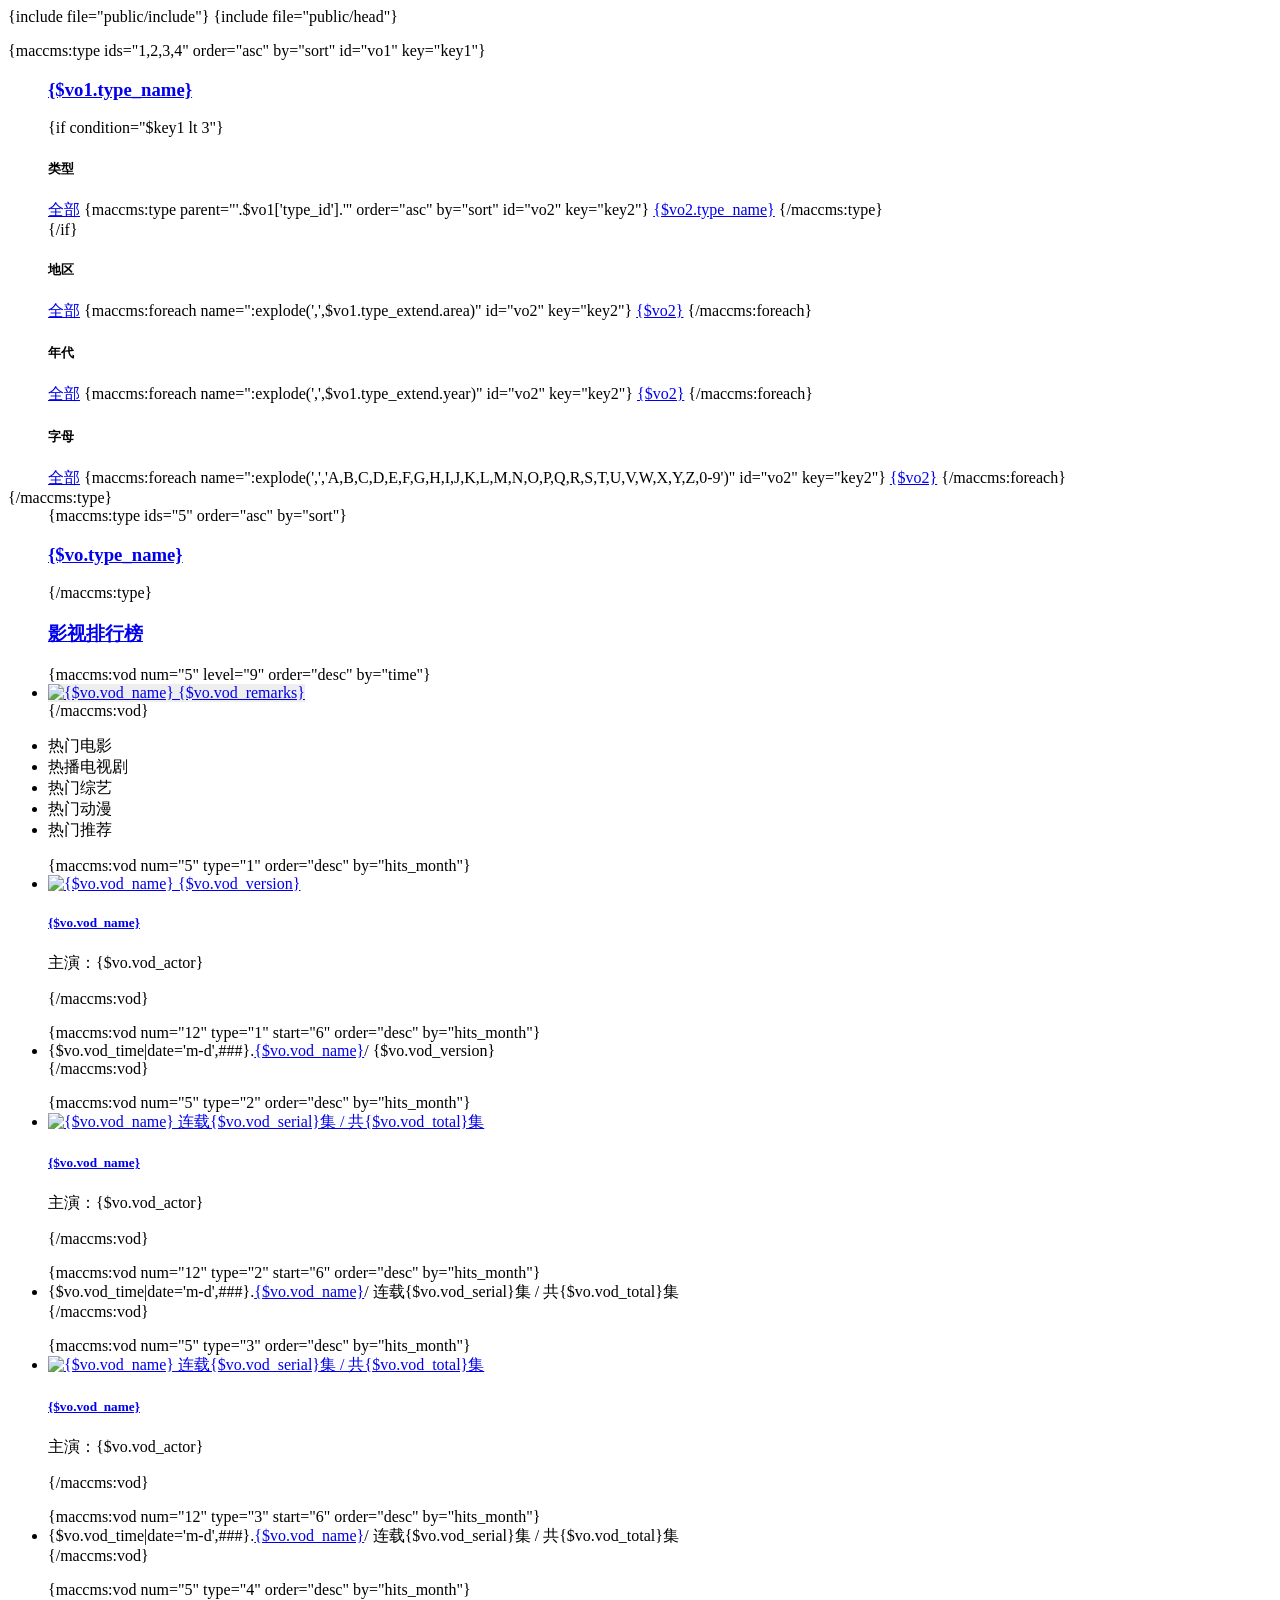
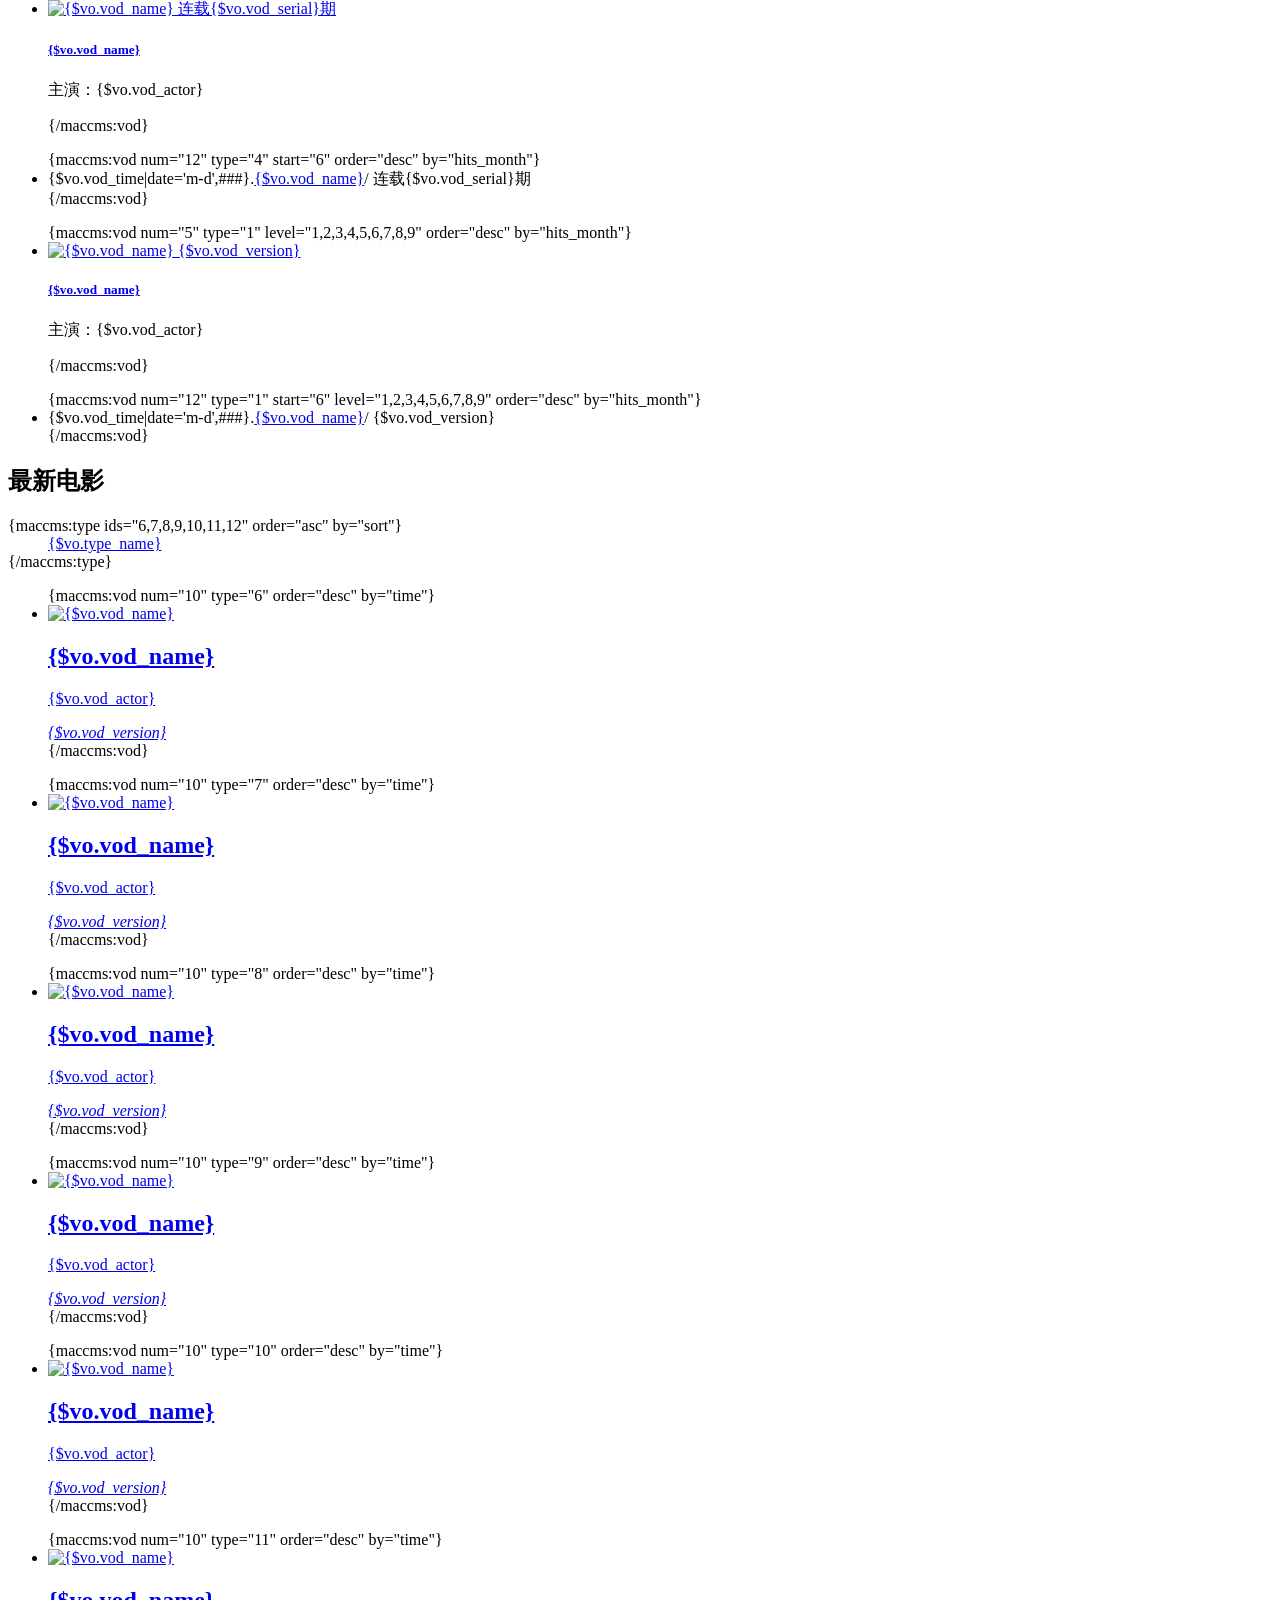
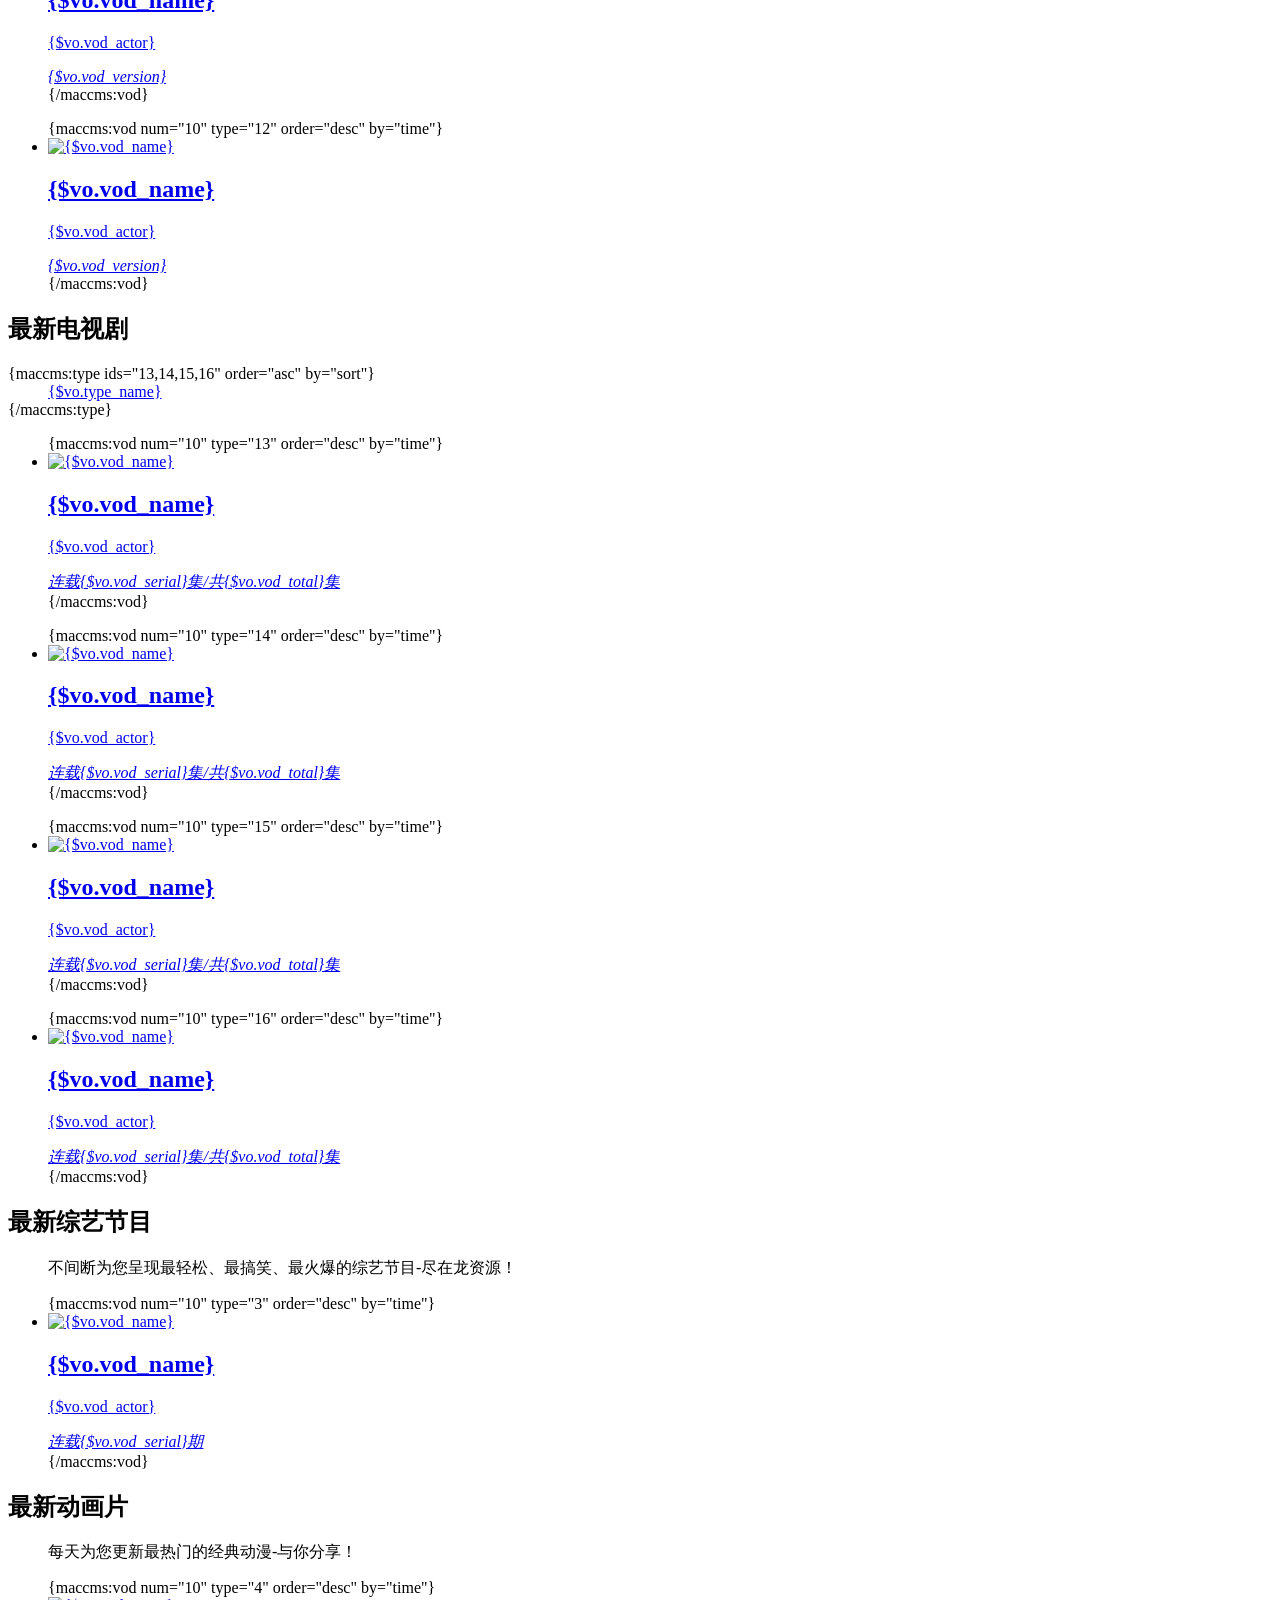
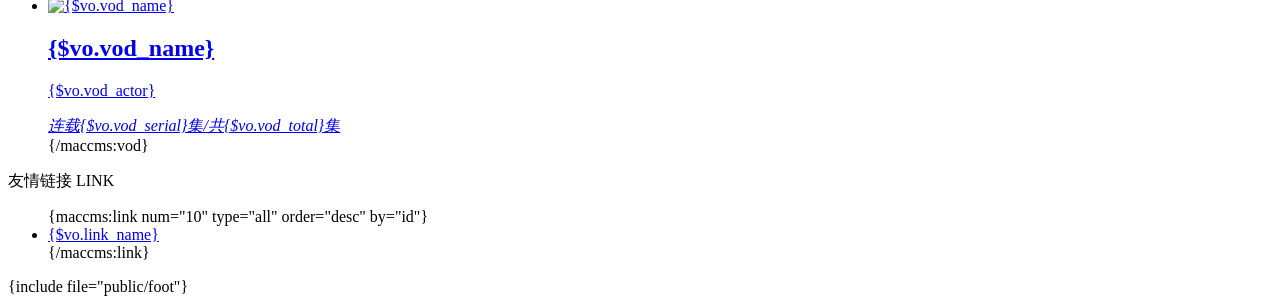
==== commit 31b351f9: "新模版替换" ====
--- a/template/default_pc/html/index/index.html
+++ b/template/default_pc/html/index/index.html
@@ -321,7 +321,7 @@
     </div>
 </div>
 <!--最新影视资讯-->
-<div class="box">
+<!-- <div class="box">
     <div class="title">
         <h2 class="mar">最新影视资讯</h2>
         <dl>
@@ -335,7 +335,7 @@
             {/maccms:art}
         </ul>
     </div>
-</div>
+</div> -->
 <!-- 友情链接 -->
 <div id="link" class="block">
     <div id="title">友情链接 LINK</div>
